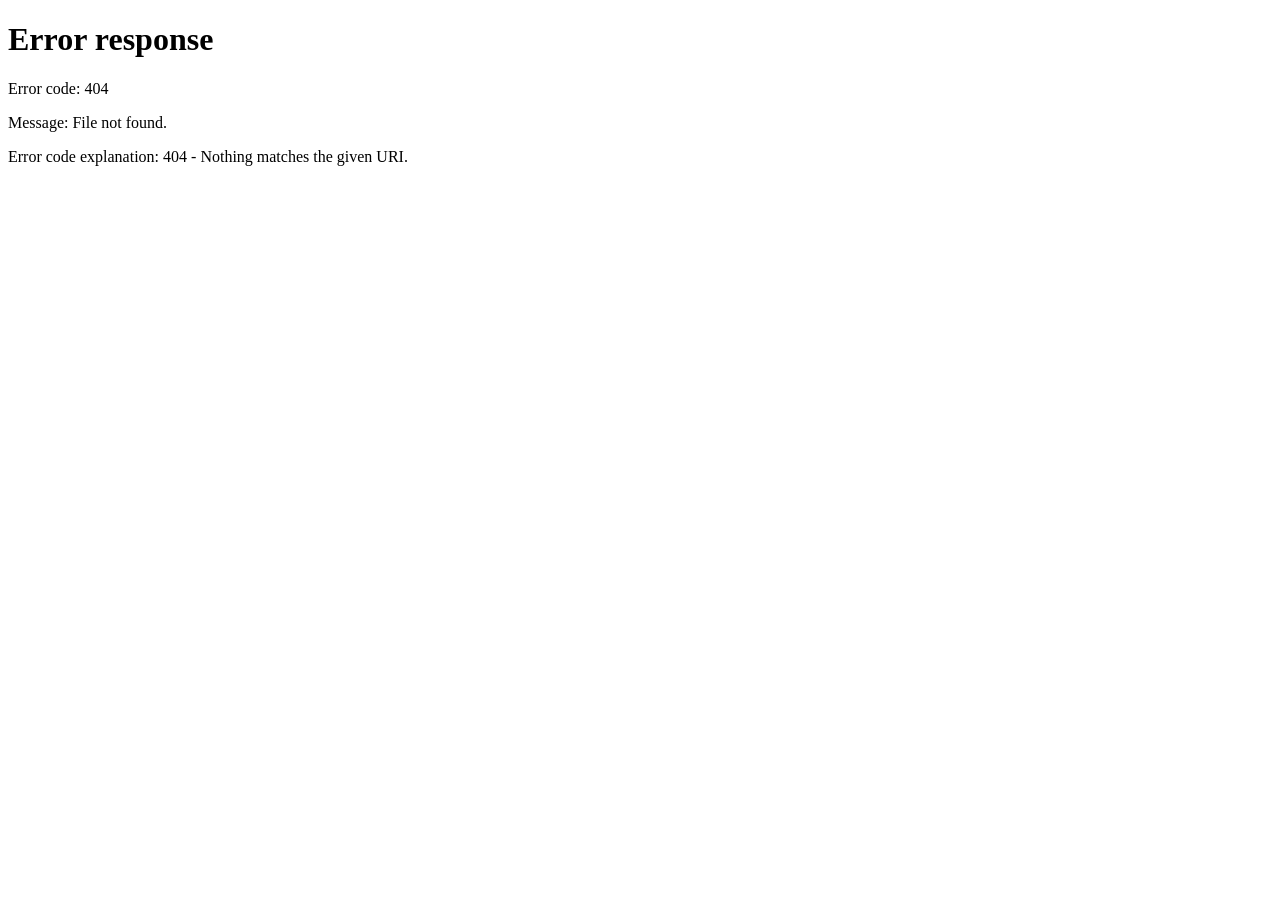
==== index.html @ d400cf1e "Add index.html for redirection to love5" ====
<!DOCTYPE html>
<html lang="es">
<head>
    <meta charset="UTF-8">
    <meta http-equiv="refresh" content="0; url=./love5/">
    <script>window.location.href = "./love5/";</script>
    <title>Redirigiendo...</title>
</head>
<body>
    <p>Redirigiendo al proyecto... Si no carga, <a href="./love5/">haz clic aquí</a>.</p>
</body>
</html>
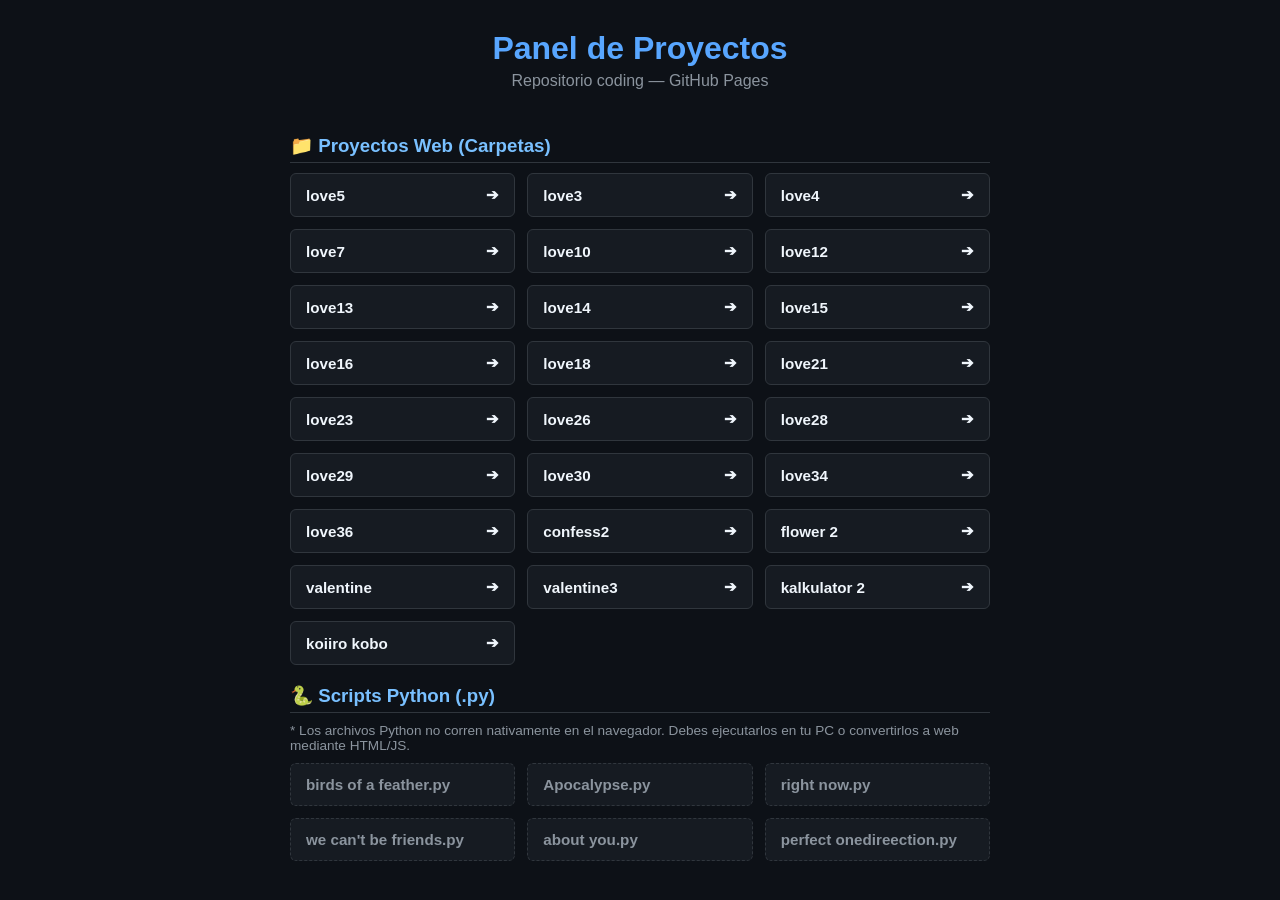
==== commit ae2554c1: "Revamp index.html with project panel layout" ====
--- a/index.html
+++ b/index.html
@@ -1,12 +1,94 @@
 <!DOCTYPE html>
 <html lang="es">
 <head>
-    <meta charset="UTF-8">
-    <meta http-equiv="refresh" content="0; url=./love5/">
-    <script>window.location.href = "./love5/";</script>
-    <title>Redirigiendo...</title>
+  <meta charset="UTF-8">
+  <meta name="viewport" content="width=device-width, initial-scale=1.0">
+  <title>Panel de Proyectos y Scripts</title>
+  <style>
+    * { box-sizing: border-box; margin: 0; padding: 0; }
+    body {
+      font-family: 'Segoe UI', Tahoma, Geneva, Verdana, sans-serif;
+      background-color: #0d1117;
+      color: #c9d1d9;
+      padding: 30px 15px;
+      display: flex;
+      flex-direction: column;
+      align-items: center;
+    }
+    h1 { color: #58a6ff; margin-bottom: 5px; }
+    p.sub { color: #8b949e; margin-bottom: 25px; text-align: center; }
+    .section-title { width: 100%; max-width: 700px; margin: 20px 0 10px; color: #79c0ff; border-bottom: 1px solid #30363d; padding-bottom: 5px; }
+    .grid {
+      display: grid;
+      grid-template-columns: repeat(auto-fill, minmax(200px, 1fr));
+      gap: 12px;
+      width: 100%;
+      max-width: 700px;
+    }
+    .card {
+      background: #161b22;
+      border: 1px solid #30363d;
+      border-radius: 6px;
+      padding: 12px 15px;
+      text-decoration: none;
+      color: #f0f6fc;
+      font-size: 0.95rem;
+      font-weight: 600;
+      display: flex;
+      justify-content: space-between;
+      align-items: center;
+      transition: 0.2s;
+    }
+    .card:hover { background: #21262d; border-color: #58a6ff; color: #58a6ff; }
+    .py-card { background: #161b22; border: 1px dashed #30363d; color: #8b949e; }
+  </style>
 </head>
 <body>
-    <p>Redirigiendo al proyecto... Si no carga, <a href="./love5/">haz clic aquí</a>.</p>
+
+  <h1>Panel de Proyectos</h1>
+  <p class="sub">Repositorio coding — GitHub Pages</p>
+
+  <h3 class="section-title">📁 Proyectos Web (Carpetas)</h3>
+  <div class="grid">
+    <a class="card" href="./love5/">love5 <span>➔</span></a>
+    <a class="card" href="./love3/">love3 <span>➔</span></a>
+    <a class="card" href="./love4/">love4 <span>➔</span></a>
+    <a class="card" href="./love7/">love7 <span>➔</span></a>
+    <a class="card" href="./love10/">love10 <span>➔</span></a>
+    <a class="card" href="./love12/">love12 <span>➔</span></a>
+    <a class="card" href="./love13/">love13 <span>➔</span></a>
+    <a class="card" href="./love14/">love14 <span>➔</span></a>
+    <a class="card" href="./love15/">love15 <span>➔</span></a>
+    <a class="card" href="./love16/">love16 <span>➔</span></a>
+    <a class="card" href="./love18/">love18 <span>➔</span></a>
+    <a class="card" href="./love21/">love21 <span>➔</span></a>
+    <a class="card" href="./love23/">love23 <span>➔</span></a>
+    <a class="card" href="./love26/">love26 <span>➔</span></a>
+    <a class="card" href="./love28/">love28 <span>➔</span></a>
+    <a class="card" href="./love29/">love29 <span>➔</span></a>
+    <a class="card" href="./love30/">love30 <span>➔</span></a>
+    <a class="card" href="./love34/">love34 <span>➔</span></a>
+    <a class="card" href="./love36/">love36 <span>➔</span></a>
+    <a class="card" href="./confess2/">confess2 <span>➔</span></a>
+    <a class="card" href="./flower%202/">flower 2 <span>➔</span></a>
+    <a class="card" href="./valentine/">valentine <span>➔</span></a>
+    <a class="card" href="./valentine3/">valentine3 <span>➔</span></a>
+    <a class="card" href="./kalkulator%202/">kalkulator 2 <span>➔</span></a>
+    <a class="card" href="./koiiro%20kobo/">koiiro kobo <span>➔</span></a>
+  </div>
+
+  <h3 class="section-title">🐍 Scripts Python (.py)</h3>
+  <p style="font-size: 0.85rem; color: #8b949e; margin-bottom: 10px; width: 100%; max-width: 700px;">
+    * Los archivos Python no corren nativamente en el navegador. Debes ejecutarlos en tu PC o convertirlos a web mediante HTML/JS.
+  </p>
+  <div class="grid">
+    <div class="card py-card">birds of a feather.py</div>
+    <div class="card py-card">Apocalypse.py</div>
+    <div class="card py-card">right now.py</div>
+    <div class="card py-card">we can't be friends.py</div>
+    <div class="card py-card">about you.py</div>
+    <div class="card py-card">perfect onedireection.py</div>
+  </div>
+
 </body>
 </html>
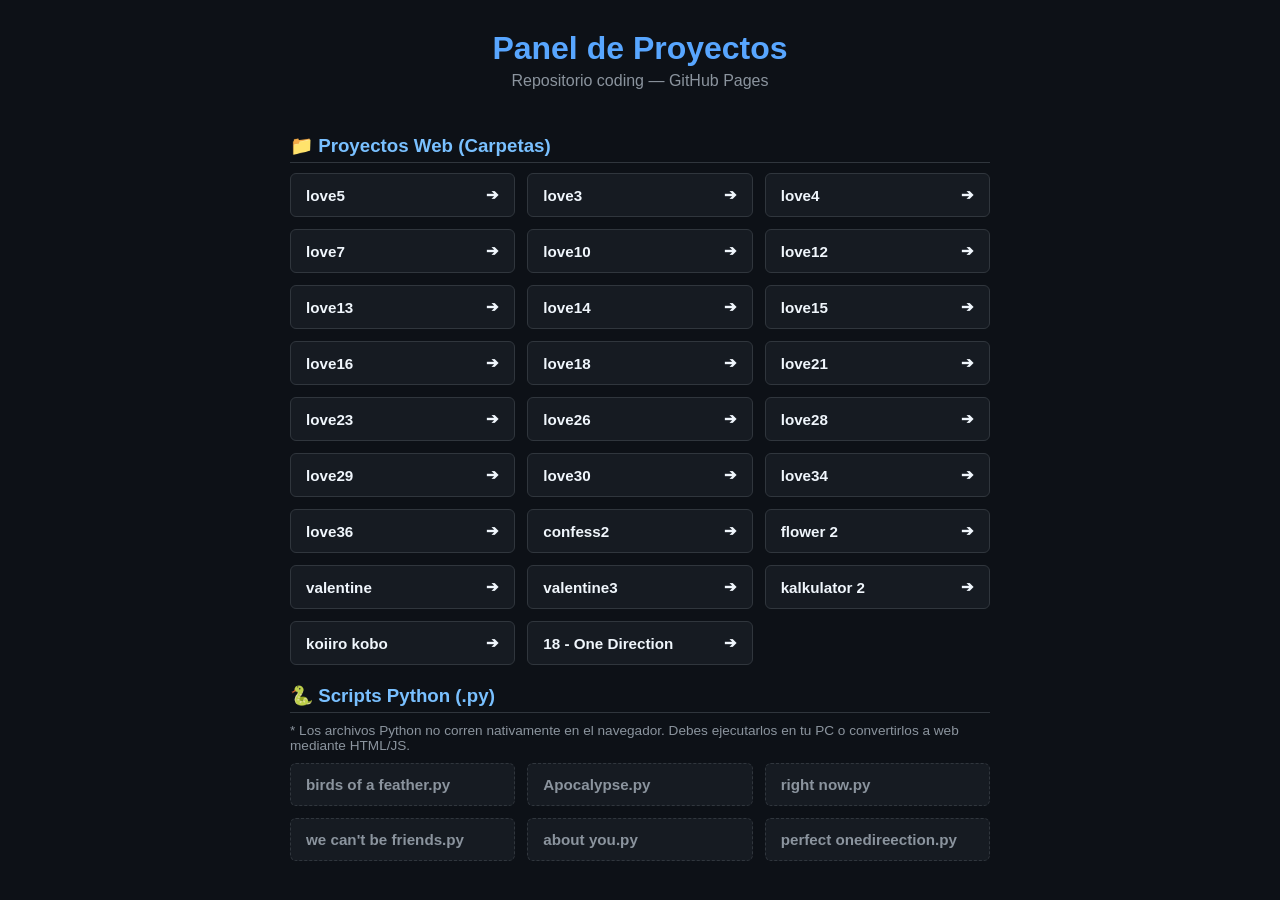
==== commit 68b7d986: "Add link to One Direction section in index.html" ====
--- a/index.html
+++ b/index.html
@@ -75,6 +75,8 @@
     <a class="card" href="./valentine3/">valentine3 <span>➔</span></a>
     <a class="card" href="./kalkulator%202/">kalkulator 2 <span>➔</span></a>
     <a class="card" href="./koiiro%20kobo/">koiiro kobo <span>➔</span></a>
+    <a class="card" href="./onedirection/">18 - One Direction <span>➔</span></a>
+    
   </div>
 
   <h3 class="section-title">🐍 Scripts Python (.py)</h3>
